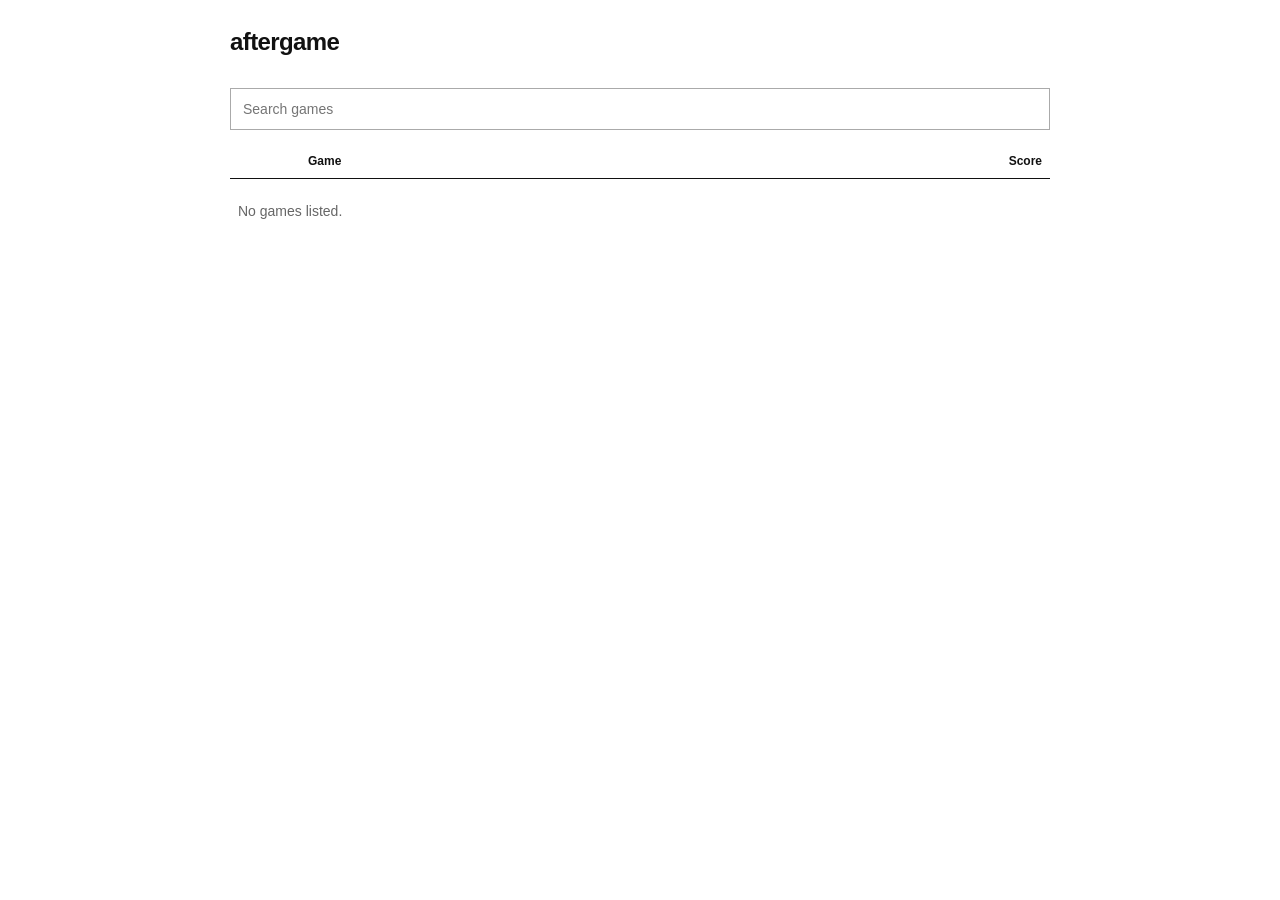
==== web/index.html @ ca2f24e2 "Create aftergame site for GitHub Pages" ====
<!doctype html>
<html lang="en">
<head>
  <meta charset="utf-8">
  <meta name="viewport" content="width=device-width, initial-scale=1">
  <meta name="description" content="An alphabetical collection of game ratings and reviews.">
  <title>aftergame</title>
  <link rel="stylesheet" href="style.css">
  <script src="data.js" defer></script>
  <script src="app.js" defer></script>
</head>
<body data-page="list">
  <main>
    <header><a class="brand" href="index.html">aftergame</a></header>
    <label class="search-label"><span class="sr-only">Search games</span><input id="search" type="search" placeholder="Search games" autocomplete="off"></label>
    <div class="list-heading"><span>Game</span><span>Score</span></div>
    <div id="games" aria-live="polite"></div>
  </main>
</body>
</html>
---- web/style.css ----
*{box-sizing:border-box}html{font-family:Arial,Helvetica,sans-serif;color:#111;background:#fff}body{margin:0}main{width:min(820px,calc(100% - 32px));margin:0 auto 80px}header{padding:28px 0 32px}.brand{color:#111;text-decoration:none;font-size:24px;font-weight:700;letter-spacing:-.6px}.search-label{display:block;margin-bottom:24px}.search-label input{width:100%;height:42px;border:1px solid #aaa;border-radius:0;padding:0 12px;font:inherit;font-size:14px}.search-label input:focus-visible,.game-row:focus-visible,.back:focus-visible{outline:2px solid #333;outline-offset:2px}.list-heading,.game-row{display:grid;grid-template-columns:56px minmax(0,1fr) 70px;align-items:center;gap:14px}.list-heading{border-bottom:1px solid #111;padding:0 8px 10px;font-size:12px;font-weight:bold}.list-heading span:first-child{grid-column:2}.list-heading span:last-child,.game-score{text-align:right}.game-row{border-bottom:1px solid #ddd;padding:11px 8px;color:#111;text-decoration:none;font-size:15px}.game-row:hover{background:#f6f6f6}.game-thumb{width:48px;height:64px;object-fit:cover;background:#eee}.game-title{overflow-wrap:anywhere}.game-score{font-variant-numeric:tabular-nums}.empty{padding:24px 8px;color:#666;font-size:14px}.back{display:inline-block;color:#555;text-decoration:none;font-size:13px;margin:4px 0 26px}.back:hover{text-decoration:underline}.detail-top{display:grid;grid-template-columns:220px minmax(0,1fr);gap:30px}.detail-cover{width:220px;aspect-ratio:3/4;object-fit:cover;background:#eee}.detail-title{font-size:clamp(28px,5vw,42px);line-height:1.2;letter-spacing:-.7px;margin:0 0 14px;overflow-wrap:anywhere}.detail-score{font-size:16px;font-weight:700;margin:0}.detail-description{font-size:15px;line-height:1.8;white-space:pre-wrap;margin:32px 0 0;overflow-wrap:anywhere}.sr-only{position:absolute;width:1px;height:1px;overflow:hidden;clip:rect(0,0,0,0);white-space:nowrap}@media(max-width:560px){header{padding:20px 0 28px}.detail-top{grid-template-columns:1fr;gap:20px}.detail-cover{width:min(220px,100%)}.detail-description{margin-top:24px}}
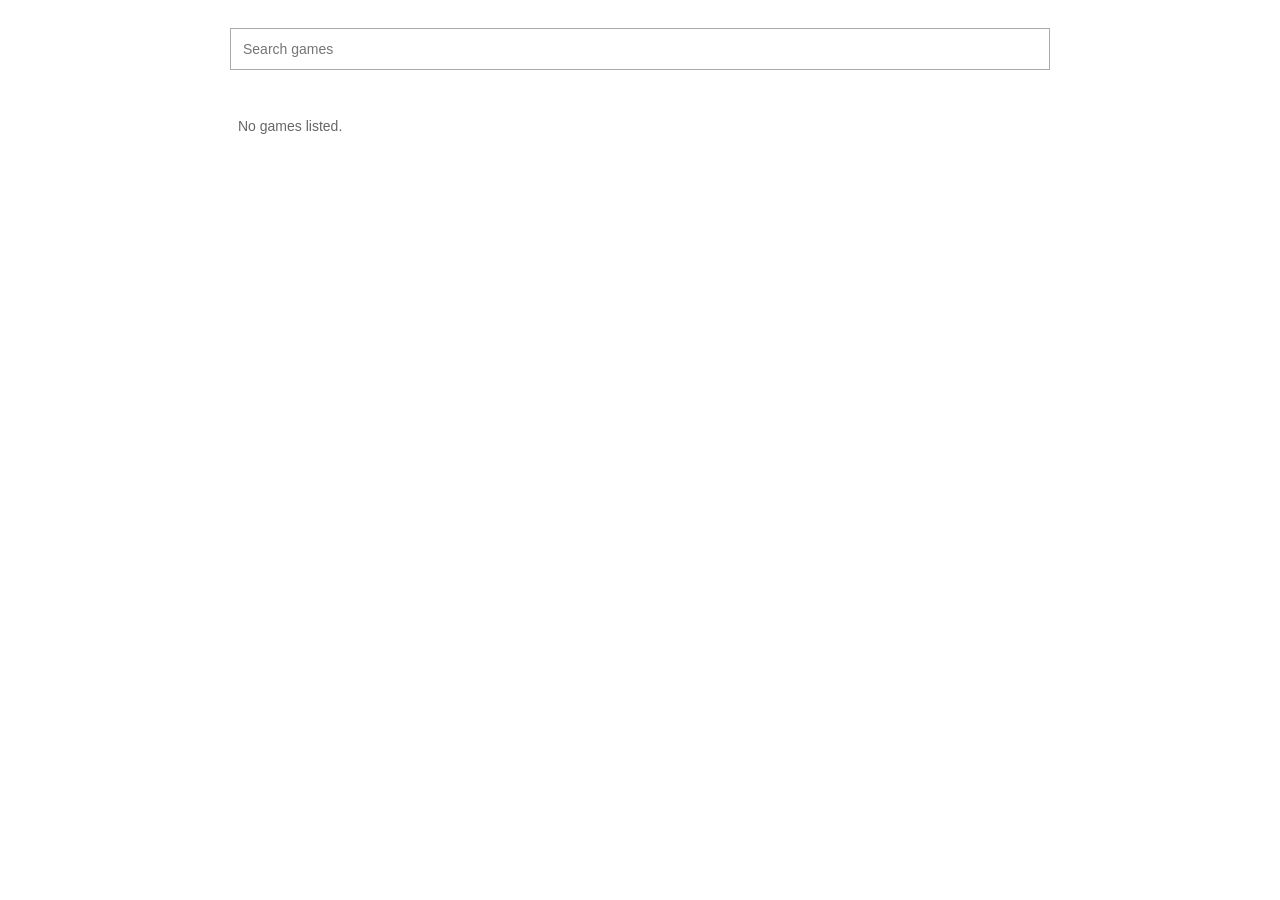
==== commit f4d2eb22: "Place search first on home page" ====
--- a/web/index.html
+++ b/web/index.html
@@ -11,9 +11,7 @@
 </head>
 <body data-page="list">
   <main>
-    <header><a class="brand" href="index.html">aftergame</a></header>
     <label class="search-label"><span class="sr-only">Search games</span><input id="search" type="search" placeholder="Search games" autocomplete="off"></label>
-    <div class="list-heading"><span>Game</span><span>Score</span></div>
     <div id="games" aria-live="polite"></div>
   </main>
 </body>
--- a/web/style.css
+++ b/web/style.css
@@ -1 +1,22 @@
-*{box-sizing:border-box}html{font-family:Arial,Helvetica,sans-serif;color:#111;background:#fff}body{margin:0}main{width:min(820px,calc(100% - 32px));margin:0 auto 80px}header{padding:28px 0 32px}.brand{color:#111;text-decoration:none;font-size:24px;font-weight:700;letter-spacing:-.6px}.search-label{display:block;margin-bottom:24px}.search-label input{width:100%;height:42px;border:1px solid #aaa;border-radius:0;padding:0 12px;font:inherit;font-size:14px}.search-label input:focus-visible,.game-row:focus-visible,.back:focus-visible{outline:2px solid #333;outline-offset:2px}.list-heading,.game-row{display:grid;grid-template-columns:56px minmax(0,1fr) 70px;align-items:center;gap:14px}.list-heading{border-bottom:1px solid #111;padding:0 8px 10px;font-size:12px;font-weight:bold}.list-heading span:first-child{grid-column:2}.list-heading span:last-child,.game-score{text-align:right}.game-row{border-bottom:1px solid #ddd;padding:11px 8px;color:#111;text-decoration:none;font-size:15px}.game-row:hover{background:#f6f6f6}.game-thumb{width:48px;height:64px;object-fit:cover;background:#eee}.game-title{overflow-wrap:anywhere}.game-score{font-variant-numeric:tabular-nums}.empty{padding:24px 8px;color:#666;font-size:14px}.back{display:inline-block;color:#555;text-decoration:none;font-size:13px;margin:4px 0 26px}.back:hover{text-decoration:underline}.detail-top{display:grid;grid-template-columns:220px minmax(0,1fr);gap:30px}.detail-cover{width:220px;aspect-ratio:3/4;object-fit:cover;background:#eee}.detail-title{font-size:clamp(28px,5vw,42px);line-height:1.2;letter-spacing:-.7px;margin:0 0 14px;overflow-wrap:anywhere}.detail-score{font-size:16px;font-weight:700;margin:0}.detail-description{font-size:15px;line-height:1.8;white-space:pre-wrap;margin:32px 0 0;overflow-wrap:anywhere}.sr-only{position:absolute;width:1px;height:1px;overflow:hidden;clip:rect(0,0,0,0);white-space:nowrap}@media(max-width:560px){header{padding:20px 0 28px}.detail-top{grid-template-columns:1fr;gap:20px}.detail-cover{width:min(220px,100%)}.detail-description{margin-top:24px}}
+*{box-sizing:border-box}
+html{font-family:Arial,Helvetica,sans-serif;color:#111;background:#fff}
+body{margin:0}
+main{width:min(820px,calc(100% - 32px));margin:28px auto 80px}
+.search-label{display:block;margin-bottom:24px}
+.search-label input{width:100%;height:42px;border:1px solid #aaa;border-radius:0;padding:0 12px;font:inherit;font-size:14px}
+.search-label input:focus-visible,.game-row:focus-visible,.back:focus-visible{outline:2px solid #333;outline-offset:2px}
+.game-row{display:grid;grid-template-columns:56px minmax(0,1fr) 70px;align-items:center;gap:14px;border-bottom:1px solid #ddd;padding:11px 8px;color:#111;text-decoration:none;font-size:15px}
+.game-row:hover{background:#f6f6f6}
+.game-thumb{width:48px;height:64px;object-fit:cover;background:#eee}
+.game-title{overflow-wrap:anywhere}
+.game-score{text-align:right;font-variant-numeric:tabular-nums}
+.empty{padding:24px 8px;color:#666;font-size:14px}
+.back{display:inline-block;color:#555;text-decoration:none;font-size:13px;margin:4px 0 26px}
+.back:hover{text-decoration:underline}
+.detail-top{display:grid;grid-template-columns:220px minmax(0,1fr);gap:30px}
+.detail-cover{width:220px;aspect-ratio:3/4;object-fit:cover;background:#eee}
+.detail-title{font-size:clamp(28px,5vw,42px);line-height:1.2;letter-spacing:-.7px;margin:0 0 14px;overflow-wrap:anywhere}
+.detail-score{font-size:16px;font-weight:700;margin:0}
+.detail-description{font-size:15px;line-height:1.8;white-space:pre-wrap;margin:32px 0 0;overflow-wrap:anywhere}
+.sr-only{position:absolute;width:1px;height:1px;overflow:hidden;clip:rect(0,0,0,0);white-space:nowrap}
+@media(max-width:560px){main{margin-top:20px}.detail-top{grid-template-columns:1fr;gap:20px}.detail-cover{width:min(220px,100%)}.detail-description{margin-top:24px}}
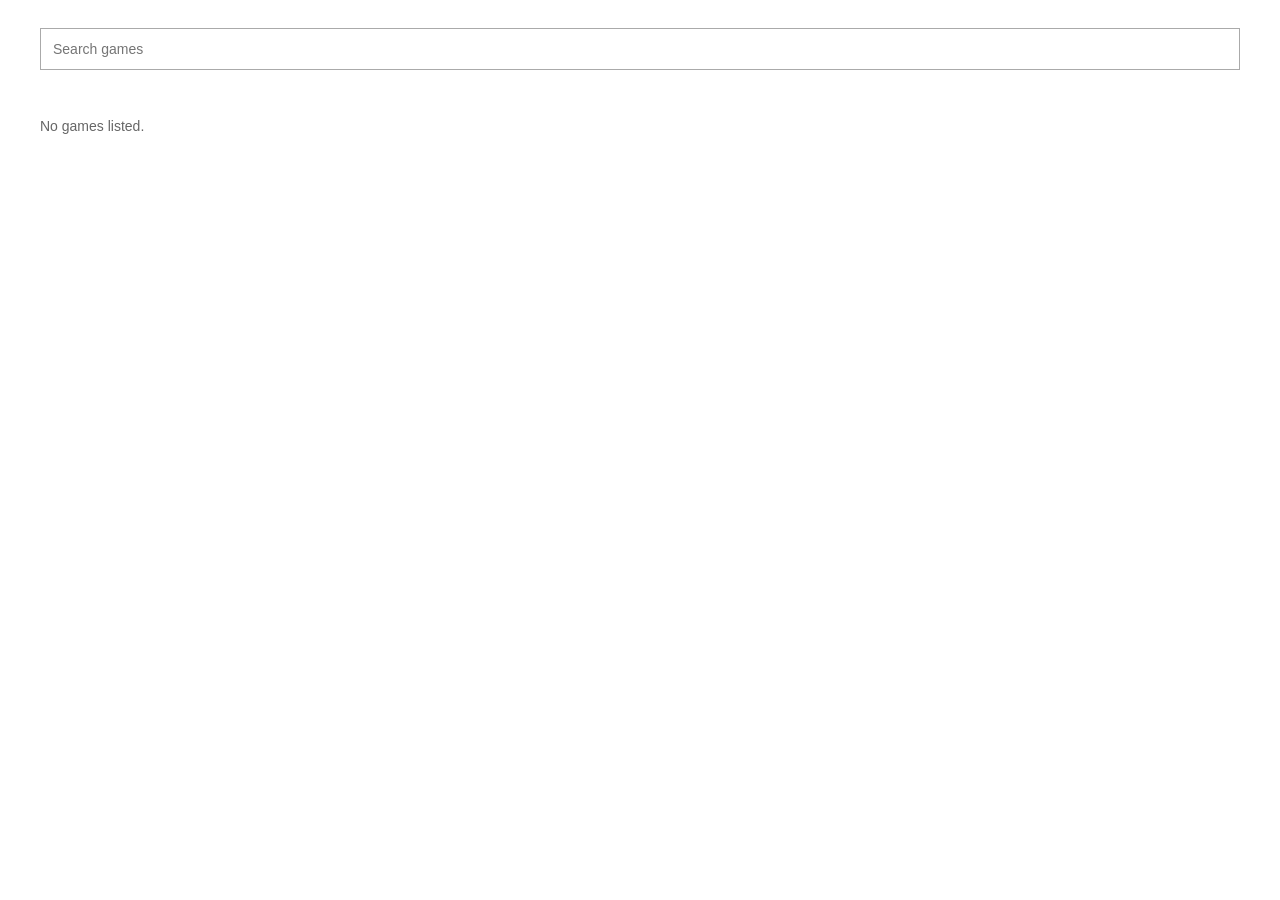
==== commit 252f02a0: "Show cover grid and full-width review image" ====
--- a/web/index.html
+++ b/web/index.html
@@ -10,8 +10,8 @@
   <script src="app.js" defer></script>
 </head>
 <body data-page="list">
-  <main>
-    <label class="search-label"><span class="sr-only">Search games</span><input id="search" type="search" placeholder="Search games" autocomplete="off"></label>
+  <main class="list-main">
+    <label class="search-label"><span class="sr-only">Search games</span><input id="search" type="text" role="searchbox" inputmode="search" enterkeyhint="search" placeholder="Search games" autocomplete="off"></label>
     <div id="games" aria-live="polite"></div>
   </main>
 </body>
--- a/web/style.css
+++ b/web/style.css
@@ -1,22 +1,22 @@
 *{box-sizing:border-box}
 html{font-family:Arial,Helvetica,sans-serif;color:#111;background:#fff}
 body{margin:0}
-main{width:min(820px,calc(100% - 32px));margin:28px auto 80px}
+.list-main{width:min(1200px,calc(100% - 32px));margin:28px auto 80px}
 .search-label{display:block;margin-bottom:24px}
 .search-label input{width:100%;height:42px;border:1px solid #aaa;border-radius:0;padding:0 12px;font:inherit;font-size:14px}
-.search-label input:focus-visible,.game-row:focus-visible,.back:focus-visible{outline:2px solid #333;outline-offset:2px}
-.game-row{display:grid;grid-template-columns:56px minmax(0,1fr) 70px;align-items:center;gap:14px;border-bottom:1px solid #ddd;padding:11px 8px;color:#111;text-decoration:none;font-size:15px}
-.game-row:hover{background:#f6f6f6}
-.game-thumb{width:48px;height:64px;object-fit:cover;background:#eee}
-.game-title{overflow-wrap:anywhere}
-.game-score{text-align:right;font-variant-numeric:tabular-nums}
-.empty{padding:24px 8px;color:#666;font-size:14px}
-.back{display:inline-block;color:#555;text-decoration:none;font-size:13px;margin:4px 0 26px}
+.search-label input:focus-visible,.game-card:focus-visible,.back:focus-visible{outline:2px solid #333;outline-offset:2px}
+#games{display:grid;grid-template-columns:repeat(3,minmax(0,1fr));gap:12px}
+.game-card{display:block;min-width:0;line-height:0}
+.game-thumb{display:block;width:100%;aspect-ratio:16/9;object-fit:cover;background:#eee}
+.empty{grid-column:1/-1;padding:24px 0;color:#666;font-size:14px}
+.detail-main{width:100%;margin:0 0 80px}
+.detail-cover{display:block;width:100%;aspect-ratio:16/9;object-fit:cover;background:#eee}
+.detail-content{width:min(820px,calc(100% - 32px));margin:36px auto 0}
+.detail-heading{display:flex;align-items:baseline;justify-content:space-between;gap:20px}
+.detail-title{font-size:clamp(28px,5vw,42px);line-height:1.2;letter-spacing:-.7px;margin:0;overflow-wrap:anywhere}
+.detail-score{font-size:16px;font-weight:700;white-space:nowrap;margin:0}
+.detail-description{font-size:15px;line-height:1.8;white-space:pre-wrap;margin:24px 0 0;overflow-wrap:anywhere}
+.back{display:inline-block;color:#555;text-decoration:none;font-size:13px;margin:36px 0 0}
 .back:hover{text-decoration:underline}
-.detail-top{display:grid;grid-template-columns:220px minmax(0,1fr);gap:30px}
-.detail-cover{width:220px;aspect-ratio:3/4;object-fit:cover;background:#eee}
-.detail-title{font-size:clamp(28px,5vw,42px);line-height:1.2;letter-spacing:-.7px;margin:0 0 14px;overflow-wrap:anywhere}
-.detail-score{font-size:16px;font-weight:700;margin:0}
-.detail-description{font-size:15px;line-height:1.8;white-space:pre-wrap;margin:32px 0 0;overflow-wrap:anywhere}
 .sr-only{position:absolute;width:1px;height:1px;overflow:hidden;clip:rect(0,0,0,0);white-space:nowrap}
-@media(max-width:560px){main{margin-top:20px}.detail-top{grid-template-columns:1fr;gap:20px}.detail-cover{width:min(220px,100%)}.detail-description{margin-top:24px}}
+@media(max-width:560px){.list-main{width:calc(100% - 16px);margin-top:8px}.search-label{margin-bottom:8px}#games{gap:6px}.detail-content{margin-top:24px}}
